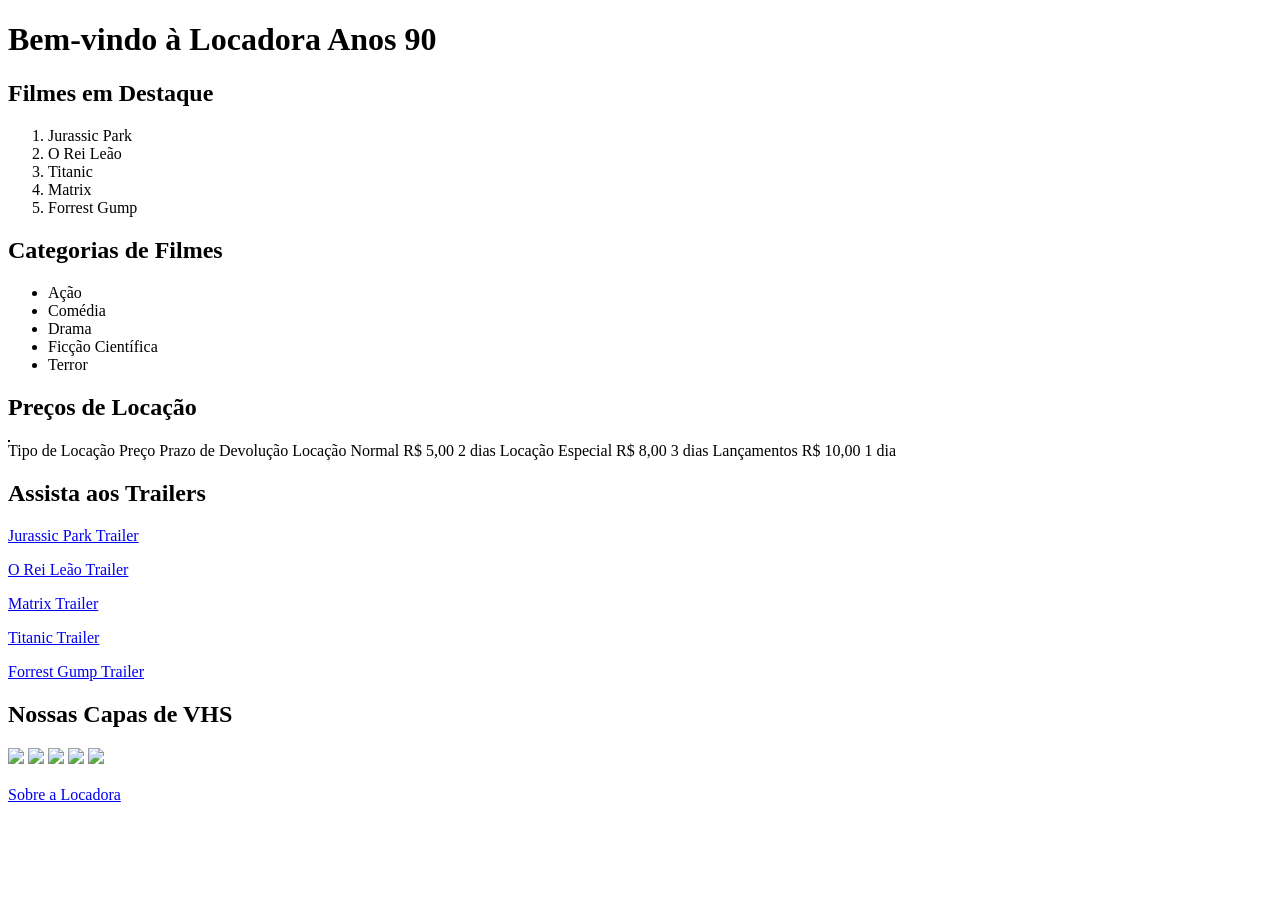
==== index.html @ 59b71c46 "commit inicial" ====
<!DOCTYPE html>
<html lang="pt-br">

<head>
<meta charset="UTF-8">
<meta name="viewport" content="width=device-width, initial-scale=1.0">
<title>Locadora Anos 90</title>
</head>

<body>

<h1>Bem-vindo à Locadora Anos 90</h1>

<h2>Filmes em Destaque</h2>
<ol>
<li>Jurassic Park</li>
<li>O Rei Leão</li>
<li>Titanic</li>
<li>Matrix</li>
<li>Forrest Gump</li>
</ol>

<h2>Categorias de Filmes</h2>
<ul>
<li>Ação</li>
<li>Comédia</li>
<li>Drama</li>
<li>Ficção Científica</li>
<li>Terror</li>
</ul>

<h2>Preços de Locação</h2>
<table style="border:1px solid black;"></table>
<tr>
<th>Tipo de Locação</th>
<th>Preço</th>
<th>Prazo de Devolução</th>
</tr>

<tr>
<td>Locação Normal</td>
<td>R$ 5,00</td>
<td>2 dias</td>
</tr>

<tr>
<td>Locação Especial</td>
<td>R$ 8,00</td>
<td>3 dias</td>
</tr>

<tr>
<td>Lançamentos</td>
<td>R$ 10,00</td>
<td>1 dia</td>
</tr>

</table>

<h2>Assista aos Trailers</h2>

<p>
<a href="https://www.youtube.com/watch?v=QWBKEmWWL38" target="_blank">
Jurassic Park Trailer
</a>
</p>

<p>
<a href="https://www.youtube.com/watch?v=4sj1MT05lAA" target="_blank">
O Rei Leão Trailer
</a>
</p>

<p>
<a href="https://www.youtube.com/watch?v=vKQi3bBA1y8" target="_blank">
Matrix Trailer
</a>
</p>

<p>
<a href="https://www.youtube.com/watch?v=WZni5wBjo5A" target="_blank">
Titanic Trailer
</a>
</p>

<p>
<a href="https://www.youtube.com/watch?v=bLvqoHBptjg" target="_blank">
Forrest Gump Trailer
</a>
</p>

<h2>Nossas Capas de VHS</h2>

<img src="https://upload.wikimedia.org/wikipedia/en/e/e7/Jurassic_Park_poster.jpg" width="200">

<img src="https://upload.wikimedia.org/wikipedia/en/3/3d/The_Lion_King_poster.jpg" width="200">

<img src="https://upload.wikimedia.org/wikipedia/en/b/ba/Poster_-_The_Matrix_Reloaded.jpg" width="200">

<img src="https://www.impawards.com/1997/posters/titanic_ver1.jpg" width="200">

<img src="https://upload.wikimedia.org/wikipedia/en/6/67/Forrest_Gump_poster.jpg" width="200">

<br><br>

<a href="sobre.html">Sobre a Locadora</a>

</body>
</html>
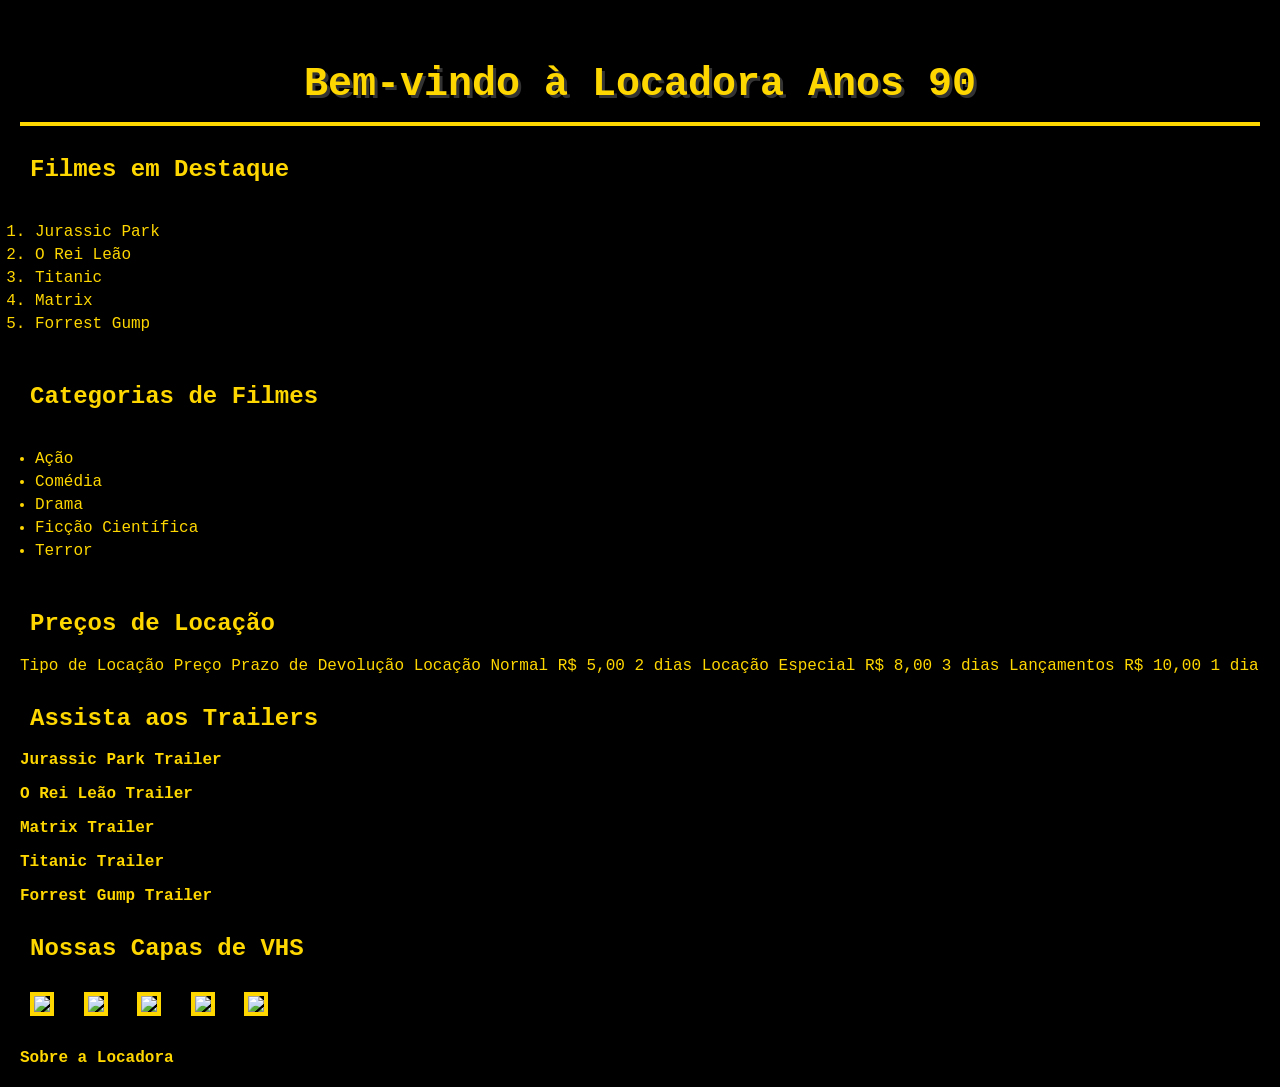
==== commit 54647352: "mudanças nos arquivos principais" ====
--- a/index.html
+++ b/index.html
@@ -5,6 +5,7 @@
 <meta charset="UTF-8">
 <meta name="viewport" content="width=device-width, initial-scale=1.0">
 <title>Locadora Anos 90</title>
+<link rel="stylesheet" href="style.css">
 </head>
 
 <body>
@@ -97,7 +98,7 @@
 
 <img src="https://upload.wikimedia.org/wikipedia/en/b/ba/Poster_-_The_Matrix_Reloaded.jpg" width="200">
 
-<img src="https://www.impawards.com/1997/posters/titanic_ver1.jpg" width="200">
+<img src="https://upload.wikimedia.org/wikipedia/en/1/18/Titanic_%281997_film%29_poster.png" width="200">
 
 <img src="https://upload.wikimedia.org/wikipedia/en/6/67/Forrest_Gump_poster.jpg" width="200">
 
--- a/style.css
+++ b/style.css
@@ -0,0 +1,69 @@
+h1 {
+    text-align: center;
+    font-size: 40px;
+    color: #FFD700;
+    background-color: #000;
+    padding: 15px;
+    text-shadow: 3px 3px #333;
+    border-bottom: 4px solid #FFD700;
+}
+
+body {
+    background-color: #000;
+    color: #FFD700;
+    font-family: "Courier New", monospace;
+    margin: 0;
+    padding: 20px;
+}
+
+h2 {
+    color: #FFD700;
+    padding-left: 10px;
+    margin-top: 30px;
+}
+
+ol, ul {
+    padding: 15px;
+}
+
+li {
+    margin: 5px 0;
+}
+
+table {
+    width: 80%;
+    border-collapse: collapse;
+    margin-top: 10px;
+}
+
+th, td {
+    padding: 10px;
+    text-align: center;
+}
+
+th {
+    background-color: #FFD700;
+    color: #000;
+}
+
+a {
+    color: #FFD700;
+    text-decoration: none;
+    font-weight: bold;
+}
+
+a:hover {
+    color: #000;
+    background-color: #FFD700;
+    padding: 3px;
+}
+
+img {
+    margin: 10px;
+    border: 4px solid #FFD700;
+    transition: transform 0.3s;
+}
+
+img:hover {
+    transform: scale(1.1);
+}
